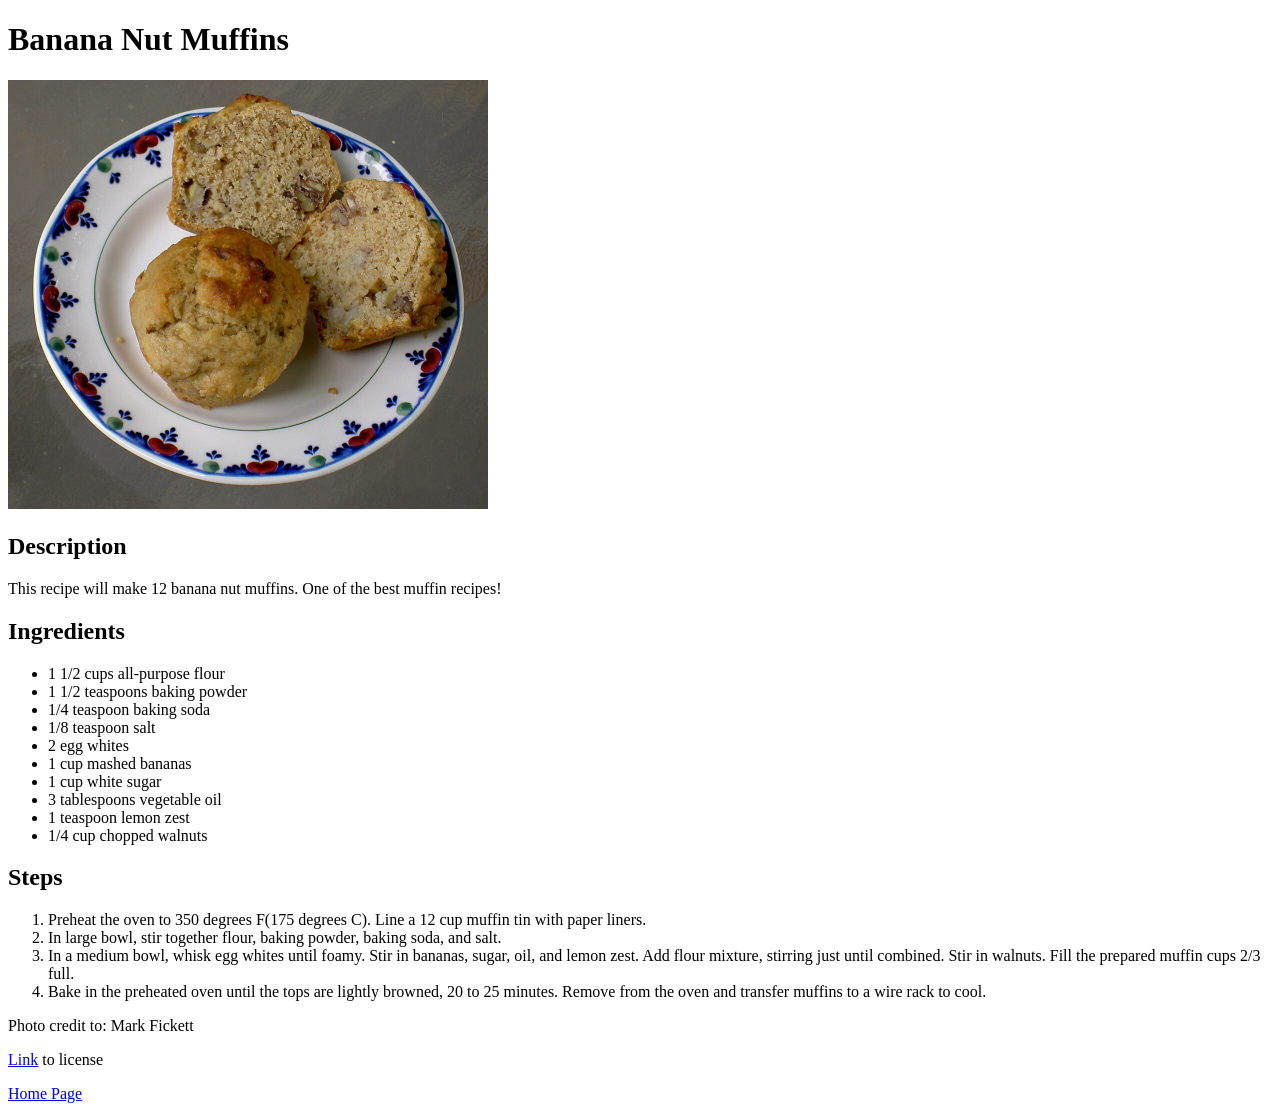
==== recipes/banana-nut-muffins.html @ dd9764ba "Add completed recipes and adjustments to index Went ahead and completed the deviled egg and banana n" ====
<!DOCTYPE html>
<html lang="en">

<head>
    <meta charset="UTF-8">
    <title>Banana Nut Muffins</title>
</head>

<body>
    <h1>Banana Nut Muffins</h1>
    <p><img src="../images/banana-nut-muffins.jpg" width="480" alt="A plate with a whole banana nut muffin, and a banana nut muffin that has been cut in half height-wise, and opened with the inner face up"></p>

    <h2>Description</h2>
    <p>This recipe will make 12 banana nut muffins. One of the best muffin recipes!</p>

    <h2>Ingredients</h2>
    <ul>
        <li>1 1/2 cups all-purpose flour</li>
        <li>1 1/2 teaspoons baking powder</li>
        <li>1/4 teaspoon baking soda</1i>
        <li>1/8 teaspoon salt</li>
        <li>2 egg whites</li>
        <li>1 cup mashed bananas</li>
        <li>1 cup white sugar</li>
        <li>3 tablespoons vegetable oil</li>
        <li>1 teaspoon lemon zest</li>
        <li>1/4 cup chopped walnuts</li>
    </ul>

    <h2>Steps</h2>
    <ol>
        <li>Preheat the oven to 350 degrees F(175 degrees C). Line a 12 cup muffin tin with paper liners.</li>
        <li>In large bowl, stir together flour, baking powder, baking soda, and salt.</li>
        <li>In a medium bowl, whisk egg whites until foamy. Stir in bananas, sugar, oil, and lemon zest. Add flour mixture, stirring just until combined. Stir in walnuts. Fill the prepared muffin cups 2/3 full.</li>
        <li>Bake in the preheated oven until the tops are lightly browned, 20 to 25 minutes. Remove from the oven and transfer muffins to a wire rack to cool.</li>
    </ol>

    <p>Photo credit to: Mark Fickett</p>
    <p><a href="https://creativecommons.org/licenses/by-sa/2.5/" target="_blank" rel="noreferrer">Link</a> to license</p>
    <p><a href="../index.html" >Home Page</a></p>

</body>

</html>
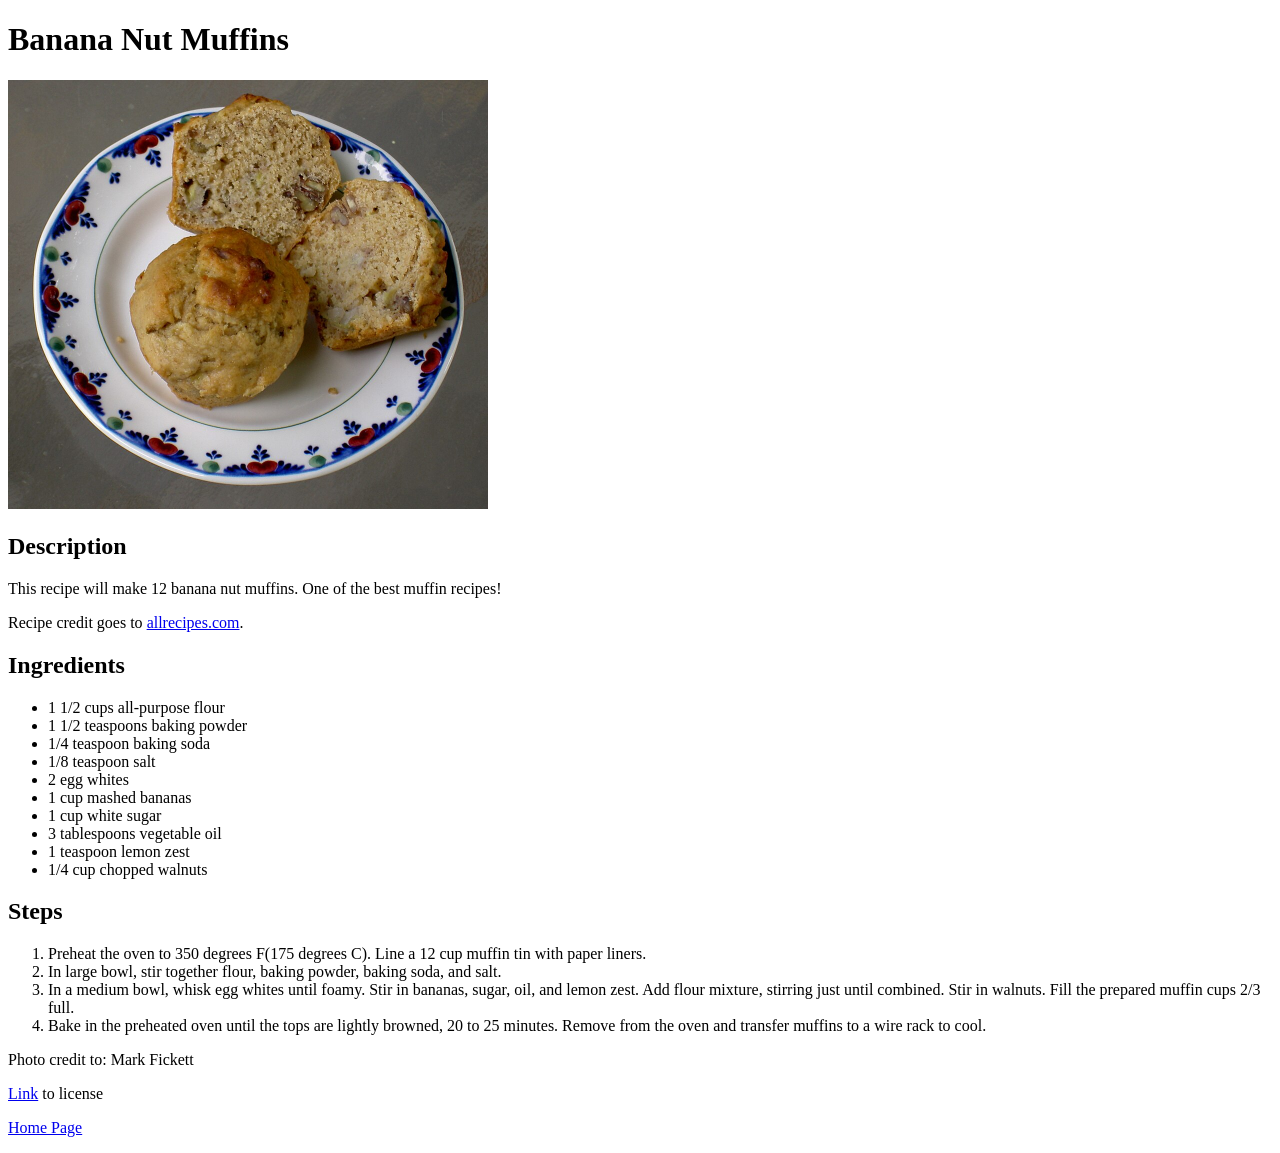
==== commit bb36c47b: "Add credits for the recipe Add credit to all recipes in the description of both the deviled eggs and" ====
--- a/recipes/banana-nut-muffins.html
+++ b/recipes/banana-nut-muffins.html
@@ -12,6 +12,7 @@
 
     <h2>Description</h2>
     <p>This recipe will make 12 banana nut muffins. One of the best muffin recipes!</p>
+    <p>Recipe credit goes to <a href="https://www.allrecipes.com/recipe/6989/banana-nut-muffins/" target="_blank" rel="noreferrer">allrecipes.com</a>.</p>
 
     <h2>Ingredients</h2>
     <ul>
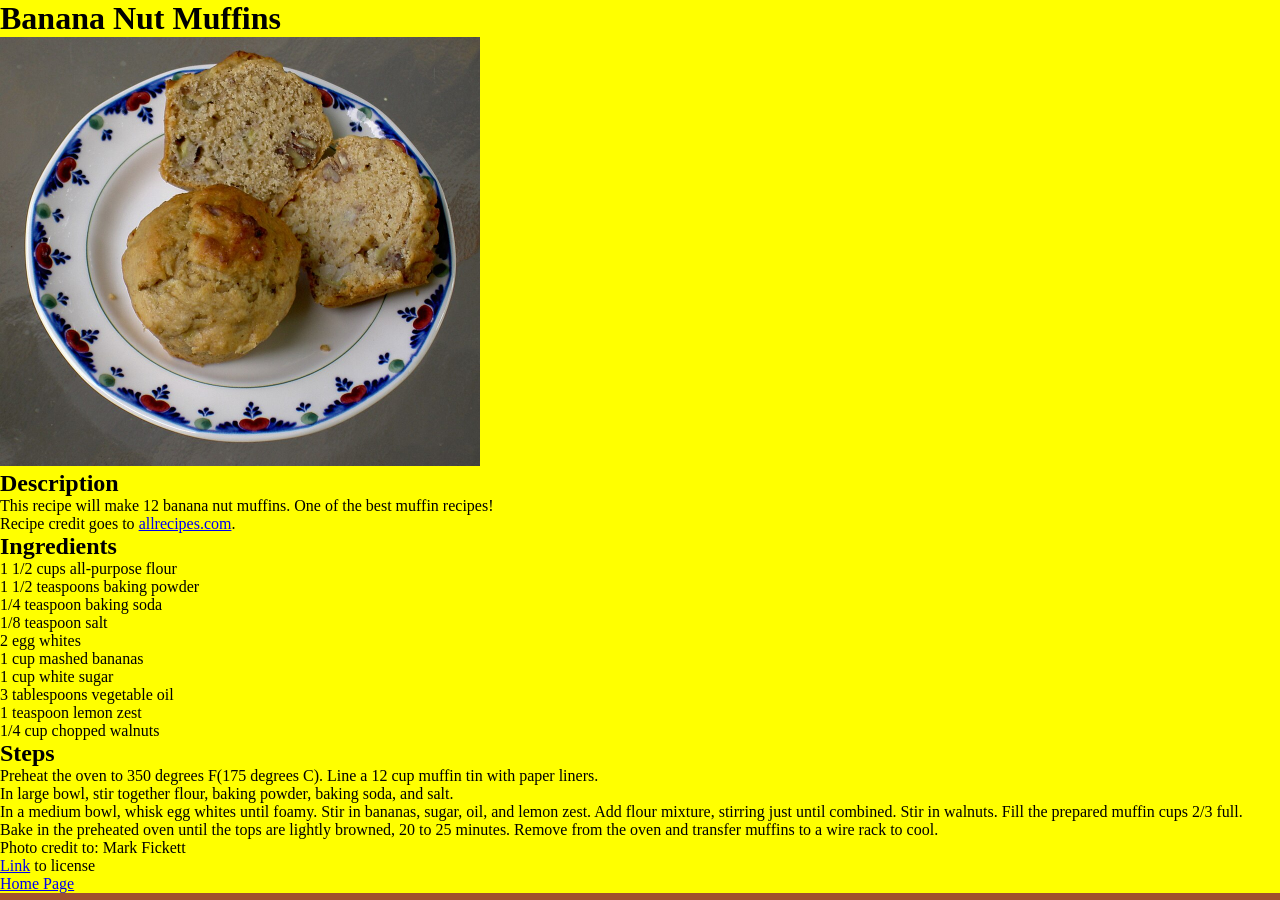
==== commit 36a9b581: "Add recipe id to body" ====
--- a/recipes/banana-nut-muffins.html
+++ b/recipes/banana-nut-muffins.html
@@ -3,10 +3,12 @@
 
 <head>
     <meta charset="UTF-8">
+    <meta name="viewport" content="width=device-width, initial-scale=1.0">
     <title>Banana Nut Muffins</title>
+    <link rel="stylesheet" href="../style.css">
 </head>
 
-<body>
+<body id="recipe">
     <h1>Banana Nut Muffins</h1>
     <p><img src="../images/banana-nut-muffins.jpg" width="480" alt="A plate with a whole banana nut muffin, and a banana nut muffin that has been cut in half height-wise, and opened with the inner face up"></p>
 
--- a/style.css
+++ b/style.css
@@ -0,0 +1,76 @@
+ /* The code below is for every page */
+*{
+    margin: 0;
+    padding: 0;
+    box-sizing: border-box;
+}
+
+html{
+    background-color: sienna;
+    /* background-color: rgba(144, 238, 144, 0.35); */
+}
+/* The code below is just for the homepage */
+#homepage{
+    width: 1200px;
+    background-color: papayawhip;
+    margin-left: auto;
+    margin-right: auto;
+}
+
+body#homepage{
+    padding-top: 10px;
+}
+
+div.contentWindow{
+    width: 1000px;
+    background-color: white;
+    border: double darkgoldenrod 10px;
+    margin-left: auto;
+    margin-right: auto;
+    font-size: 20px;
+}
+
+#homepage h1.bordered{
+    border: inset lightcoral 10px;
+}
+
+#homepage h1{
+    display: block;
+    width: 300px;
+    background-color: white;
+    text-align: center;
+    font-size: 48px;
+    /* margin-top: 20px; */
+    margin-left: auto;
+    margin-right: auto;
+    margin-bottom: 50px;
+}    
+
+#homepage ul{
+    margin-top: 30px;
+    padding-bottom: 20px;
+}
+
+#homepage li{
+    /* display: block; */
+    width: 300px;
+    padding: 5px;
+    border: solid  lightcoral 5px;
+    margin-left: auto;
+    margin-right: auto;
+    margin-bottom: 10px;
+    text-align: center;
+    font-weight: bold;
+    background-color: lightyellow;
+}
+
+#homepage a{
+    color: black;
+    font-size: 24px;
+}
+
+/* All the code below is for the recipe pages. */
+
+body#recipe{
+    background-color: yellow;
+}
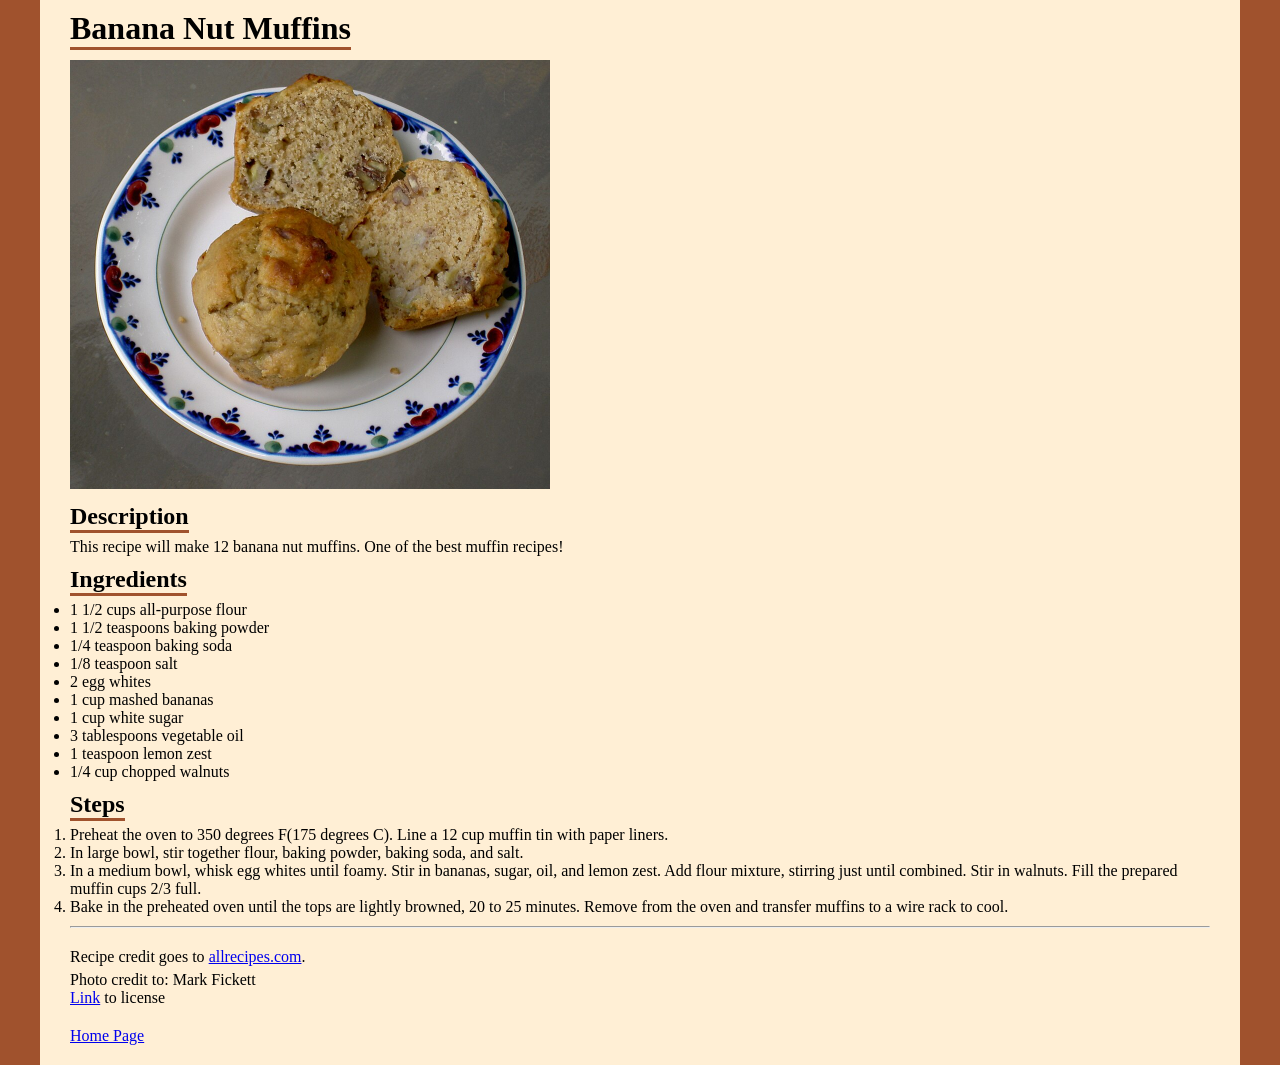
==== commit c9877879: "Improve readability of content and credits This commit adds the proper tags to the content to apply " ====
--- a/recipes/banana-nut-muffins.html
+++ b/recipes/banana-nut-muffins.html
@@ -10,14 +10,13 @@
 
 <body id="recipe">
     <h1>Banana Nut Muffins</h1>
-    <p><img src="../images/banana-nut-muffins.jpg" width="480" alt="A plate with a whole banana nut muffin, and a banana nut muffin that has been cut in half height-wise, and opened with the inner face up"></p>
+    <p class="spacedBelow"><img src="../images/banana-nut-muffins.jpg" width="480" alt="A plate with a whole banana nut muffin, and a banana nut muffin that has been cut in half height-wise, and opened with the inner face up"></p>
 
     <h2>Description</h2>
-    <p>This recipe will make 12 banana nut muffins. One of the best muffin recipes!</p>
-    <p>Recipe credit goes to <a href="https://www.allrecipes.com/recipe/6989/banana-nut-muffins/" target="_blank" rel="noreferrer">allrecipes.com</a>.</p>
-
+    <p class="spacedBelow">This recipe will make 12 banana nut muffins. One of the best muffin recipes!</p>
+    
     <h2>Ingredients</h2>
-    <ul>
+    <ul class="spacedBelow">
         <li>1 1/2 cups all-purpose flour</li>
         <li>1 1/2 teaspoons baking powder</li>
         <li>1/4 teaspoon baking soda</1i>
@@ -29,19 +28,24 @@
         <li>1 teaspoon lemon zest</li>
         <li>1/4 cup chopped walnuts</li>
     </ul>
-
+        
     <h2>Steps</h2>
-    <ol>
+    <ol class="spacedBelow">
         <li>Preheat the oven to 350 degrees F(175 degrees C). Line a 12 cup muffin tin with paper liners.</li>
         <li>In large bowl, stir together flour, baking powder, baking soda, and salt.</li>
         <li>In a medium bowl, whisk egg whites until foamy. Stir in bananas, sugar, oil, and lemon zest. Add flour mixture, stirring just until combined. Stir in walnuts. Fill the prepared muffin cups 2/3 full.</li>
         <li>Bake in the preheated oven until the tops are lightly browned, 20 to 25 minutes. Remove from the oven and transfer muffins to a wire rack to cool.</li>
     </ol>
 
-    <p>Photo credit to: Mark Fickett</p>
-    <p><a href="https://creativecommons.org/licenses/by-sa/2.5/" target="_blank" rel="noreferrer">Link</a> to license</p>
-    <p><a href="../index.html" >Home Page</a></p>
-
+    <hr>
+    
+    <p class="recipeCredit">Recipe credit goes to <a href="https://www.allrecipes.com/recipe/6989/banana-nut-muffins/" target="_blank" rel="noreferrer">allrecipes.com</a>.</p>
+    
+    <p class="credit">Photo credit to: Mark Fickett</p>
+    <p class="credit"><a href="https://creativecommons.org/licenses/by-sa/2.5/" target="_blank" rel="noreferrer">Link</a> to license</p>
+    
+    <p id="homeButtonSpacing"><a href="../index.html">Home Page</a></p>
+    
 </body>
 
 </html>
--- a/style.css
+++ b/style.css
@@ -9,20 +9,10 @@
     background-color: sienna;
     /* background-color: rgba(144, 238, 144, 0.35); */
 }
-/* The code below is just for the homepage */
-#homepage{
-    width: 1200px;
-    background-color: papayawhip;
-    margin-left: auto;
-    margin-right: auto;
-}
-
-body#homepage{
-    padding-top: 10px;
-}
 
 div.contentWindow{
     width: 1000px;
+    padding: 20px;
     background-color: white;
     border: double darkgoldenrod 10px;
     margin-left: auto;
@@ -30,8 +20,21 @@
     font-size: 20px;
 }
 
+/* The code below is just for the homepage (and the one exception of the very first one. lol) */
+#homepage, #recipe{
+    width: 1200px;
+    background-color: papayawhip;
+    margin-left: auto;
+    margin-right: auto;
+}
+
+body#homepage, body#recipe{
+    padding-top: 10px;
+}
+
+
 #homepage h1.bordered{
-    border: inset lightcoral 10px;
+    border: inset sienna 10px;
 }
 
 #homepage h1{
@@ -47,21 +50,25 @@
 }    
 
 #homepage ul{
+    padding-bottom: 20px;
     margin-top: 30px;
-    padding-bottom: 20px;
 }
 
 #homepage li{
-    /* display: block; */
+    display: block;
     width: 300px;
-    padding: 5px;
-    border: solid  lightcoral 5px;
+    padding-left: 5px;
+    padding-right: 5px;
+    padding-top: 10px;
+    padding-bottom: 10px;
+    border: solid  sienna 5px;
     margin-left: auto;
     margin-right: auto;
     margin-bottom: 10px;
     text-align: center;
     font-weight: bold;
-    background-color: lightyellow;
+    /* background-color: lightyellow; */
+    background-color: lemonchiffon;
 }
 
 #homepage a{
@@ -72,5 +79,44 @@
 /* All the code below is for the recipe pages. */
 
 body#recipe{
-    background-color: yellow;
+    padding-left: 30px;
+    padding-right: 30px;
+    /* font-size: 18px; */
+}
+
+.spacedBelow{
+    margin-bottom: 10px;
+}
+
+#recipe h1, #recipe h2{
+    width: fit-content;
+    border-bottom: inset sienna 3px;
+}
+
+#recipe h1{
+    margin-bottom: 10px;
+}
+
+#recipe h2{
+    margin-bottom: 5px;
+}
+
+hr{
+    margin-bottom: 20px;
+}
+
+.recipeCredit{
+    margin-bottom: 5px;
+}
+
+.credit{
+    width: 250px;
+    margin-left: 0px;
+    margin-bottom: 0px;
+    /* background-color: orange; */
+}
+
+#homeButtonSpacing{
+    margin-top: 20px;
+    padding-bottom: 20px;
 }
